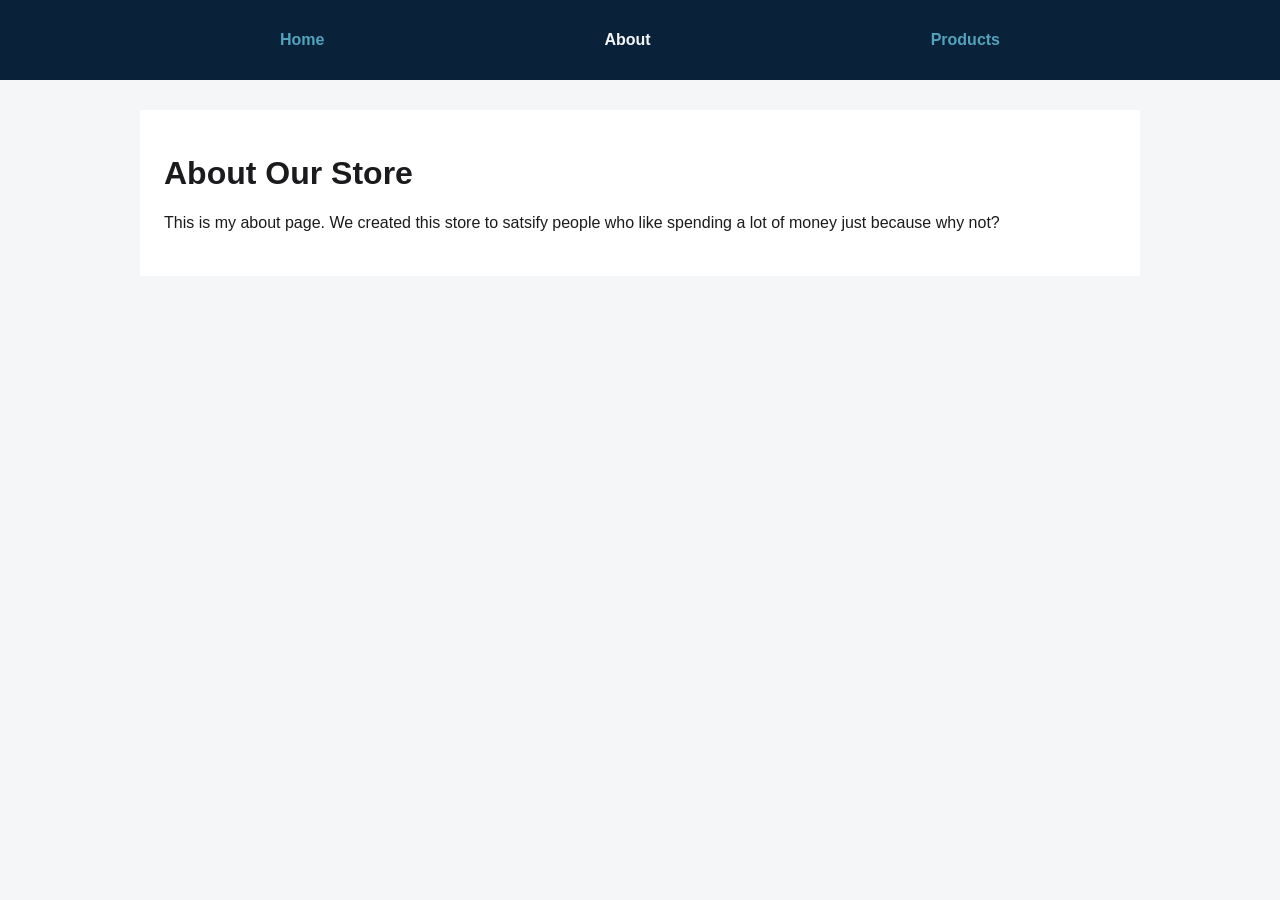
==== about.html @ 654256e6 "Initial website commit" ====
<!DOCTYPE html>
<html lang="en">
<head>
	<meta charset="UTF-8">
	<meta name="viewport" content="width=device-width, initial-scale=1.0">
	<title>About</title>
	<link rel="stylesheet" href="styles.css">
</head>
<body>
	<nav class="navbar">
		<a href="index.html">Home</a>
		<a href="about.html" aria-current="page">About</a>
		<a href="products.html">Products</a>
	</nav>

	<main class="content-page">
		<h1>About Our Store</h1>
        <p>This is my about page. We created this store to satsify people who like spending a lot of money just because why not?</p>

    </main>
</body>
</html>
---- styles.css ----
:root {
    --bg-main: #f4f6f8;
    --bg-content: #ffffff;
    --nav-bg: #0a2239;
    --text-main: #1b1b1e;
    --text-light: #f4f6f8;
    --link-color: #53a2be;
}

* {
    box-sizing: border-box;
}

body {
    margin: 0;
    font-family: Arial, sans-serif;
    background-color: var(--bg-main);
    color: var(--text-main);
    padding-top: 80px;
}

.navbar {
    width: 100%;
    height: 80px;
    position: fixed;
    top: 0;
    left: 0;
    background-color: var(--nav-bg);
    display: flex;
    align-items: center;
    justify-content: space-evenly;
    z-index: 1000;
}

.navbar a {
    color: var(--link-color);
    text-decoration: none;
    font-weight: 700;
}

.navbar a[aria-current="page"] {
    color: var(--text-light);
}

.home-main {
    min-height: calc(100vh - 80px);
    display: flex;
    align-items: center;
    justify-content: center;
    background-color: var(--bg-content);
}

.home-content {
    max-width: 700px;
    padding: 24px;
    text-align: center;
    display: flex;
    flex-direction: column;
    gap: 12px;
}

.content-page {
    max-width: 1000px;
    margin: 30px auto;
    padding: 24px;
    background-color: var(--bg-content);
}

.content-page p {
    margin-bottom: 20px;
}

.products-row {
    display: flex;
    gap: 20px;
    flex-wrap: nowrap;
}

.product-card {
    background-color: var(--bg-main);
    border: 1px solid #d8dee6;
    padding: 16px;
    flex: 1;
    min-width: 0;
}

.product-card h2 {
    margin: 12px 0 8px;
}

.product-card p {
    margin: 0 0 12px;
}

.product-card img {
    height: 200px;
    width: 100%;
    object-fit: cover;
    display: block;
}

.price {
    font-weight: 700;
    margin-bottom: 0;
}
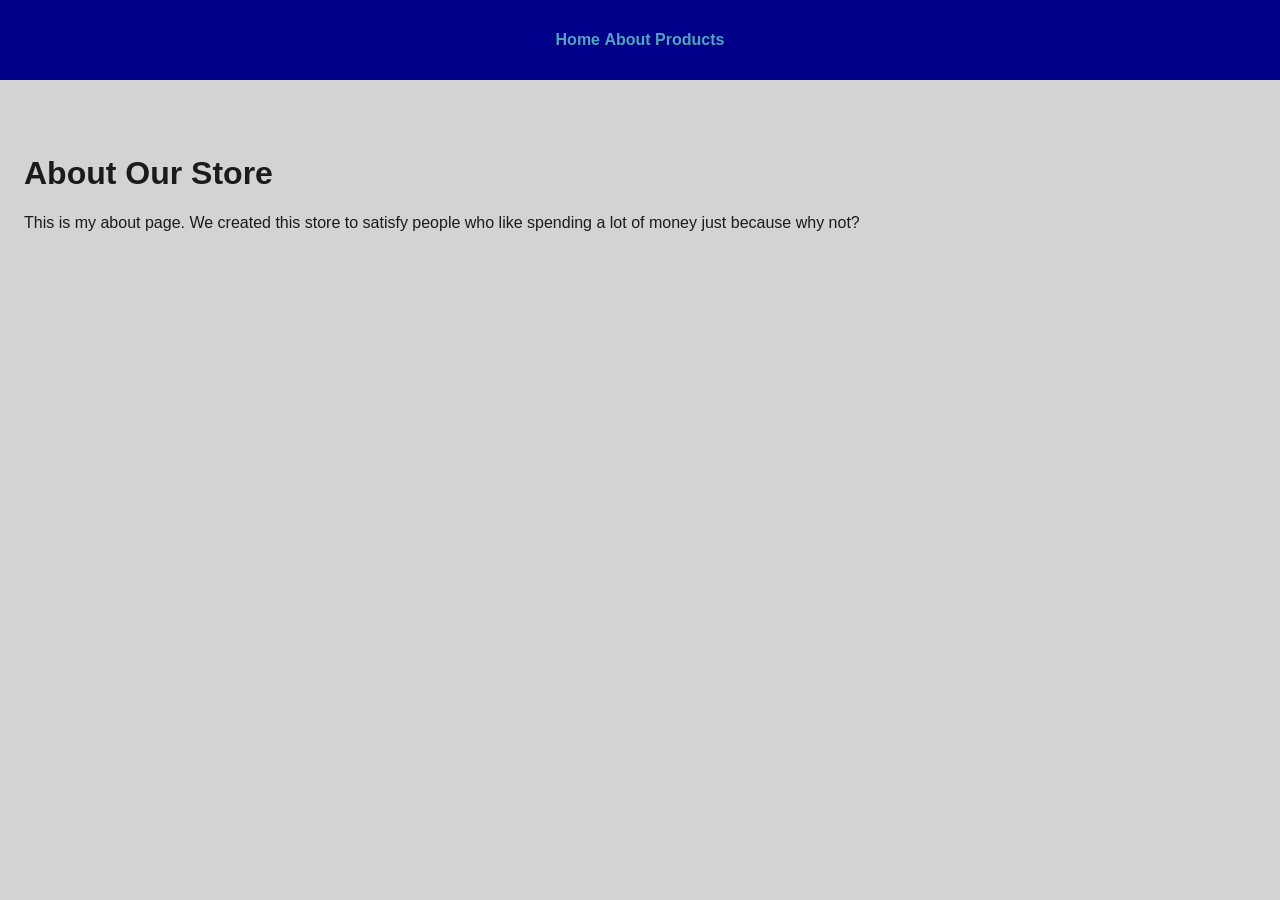
==== commit 8c88f1f8: "message" ====
--- a/about.html
+++ b/about.html
@@ -9,13 +9,13 @@
 <body>
 	<nav class="navbar">
 		<a href="index.html">Home</a>
-		<a href="about.html" aria-current="page">About</a>
+		<a href="about.html" class="active">About</a>
 		<a href="products.html">Products</a>
 	</nav>
 
 	<main class="content-page">
 		<h1>About Our Store</h1>
-        <p>This is my about page. We created this store to satsify people who like spending a lot of money just because why not?</p>
+        <p>This is my about page. We created this store to satisfy people who like spending a lot of money just because why not?</p>
 
     </main>
 </body>
--- a/styles.css
+++ b/styles.css
@@ -1,21 +1,8 @@
-:root {
-    --bg-main: #f4f6f8;
-    --bg-content: #ffffff;
-    --nav-bg: #0a2239;
-    --text-main: #1b1b1e;
-    --text-light: #f4f6f8;
-    --link-color: #53a2be;
-}
-
-* {
-    box-sizing: border-box;
-}
-
 body {
     margin: 0;
-    font-family: Arial, sans-serif;
-    background-color: var(--bg-main);
-    color: var(--text-main);
+    font-family: Arial;
+    background-color: lightgray;
+    color: #1b1b1e;
     padding-top: 80px;
 }
 
@@ -25,45 +12,40 @@
     position: fixed;
     top: 0;
     left: 0;
-    background-color: var(--nav-bg);
-    display: flex;
-    align-items: center;
-    justify-content: space-evenly;
-    z-index: 1000;
+    background-color: darkblue;
+    text-align: center;
+    line-height: 80px;
 }
 
 .navbar a {
-    color: var(--link-color);
+    color: #53a2be;
     text-decoration: none;
-    font-weight: 700;
+    font-weight: bold;
 }
 
-.navbar a[aria-current="page"] {
-    color: var(--text-light);
+.active {
+    color: white;
 }
 
 .home-main {
-    min-height: calc(100vh - 80px);
-    display: flex;
-    align-items: center;
-    justify-content: center;
-    background-color: var(--bg-content);
+    height: 600px;
+    background-color: lightgray;
+    text-align: center;
+    padding-top: 100px;
 }
 
 .home-content {
     max-width: 700px;
     padding: 24px;
     text-align: center;
-    display: flex;
-    flex-direction: column;
-    gap: 12px;
 }
 
 .content-page {
-    max-width: 1000px;
-    margin: 30px auto;
+    width: 1000px;
+    margin-top: 30px;
+    margin-bottom: 30px;
     padding: 24px;
-    background-color: var(--bg-content);
+    background-color: lightgray;
 }
 
 .content-page p {
@@ -71,35 +53,29 @@
 }
 
 .products-row {
-    display: flex;
-    gap: 20px;
-    flex-wrap: nowrap;
+    text-align: center;
 }
 
 .product-card {
-    background-color: var(--bg-main);
+    background-color: lightgray;
     border: 1px solid #d8dee6;
     padding: 16px;
-    flex: 1;
-    min-width: 0;
 }
 
 .product-card h2 {
-    margin: 12px 0 8px;
+    margin-top: 12px;
+    margin-bottom: 8px;
 }
 
 .product-card p {
-    margin: 0 0 12px;
+    margin-bottom: 12px;
 }
 
 .product-card img {
     height: 200px;
     width: 100%;
-    object-fit: cover;
-    display: block;
 }
 
 .price {
-    font-weight: 700;
-    margin-bottom: 0;
+    font-weight: bold;
 }
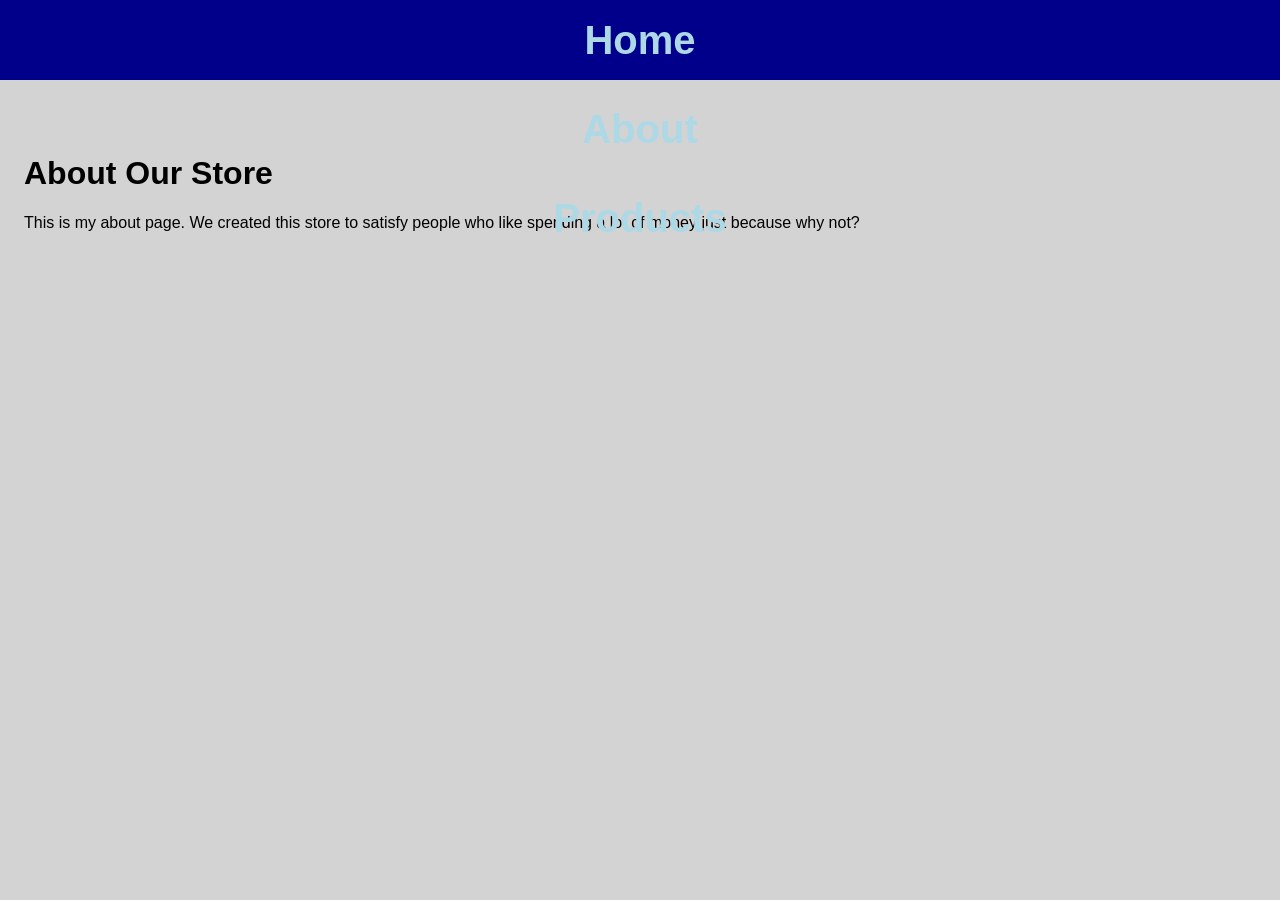
==== commit 2a4d5123: "mesage" ====
--- a/about.html
+++ b/about.html
@@ -9,7 +9,7 @@
 <body>
 	<nav class="navbar">
 		<a href="index.html">Home</a>
-		<a href="about.html" class="active">About</a>
+		<a href="about.html">About</a>
 		<a href="products.html">Products</a>
 	</nav>
 
--- a/styles.css
+++ b/styles.css
@@ -2,7 +2,7 @@
     margin: 0;
     font-family: Arial;
     background-color: lightgray;
-    color: #1b1b1e;
+    color: black;
     padding-top: 80px;
 }
 
@@ -15,16 +15,15 @@
     background-color: darkblue;
     text-align: center;
     line-height: 80px;
+
 }
 
 .navbar a {
-    color: #53a2be;
+    color: lightblue;
     text-decoration: none;
     font-weight: bold;
-}
-
-.active {
-    color: white;
+    margin: 300px;
+    font-size: 40px;
 }
 
 .home-main {
@@ -58,7 +57,7 @@
 
 .product-card {
     background-color: lightgray;
-    border: 1px solid #d8dee6;
+    border: 1px solid white;
     padding: 16px;
 }
 
